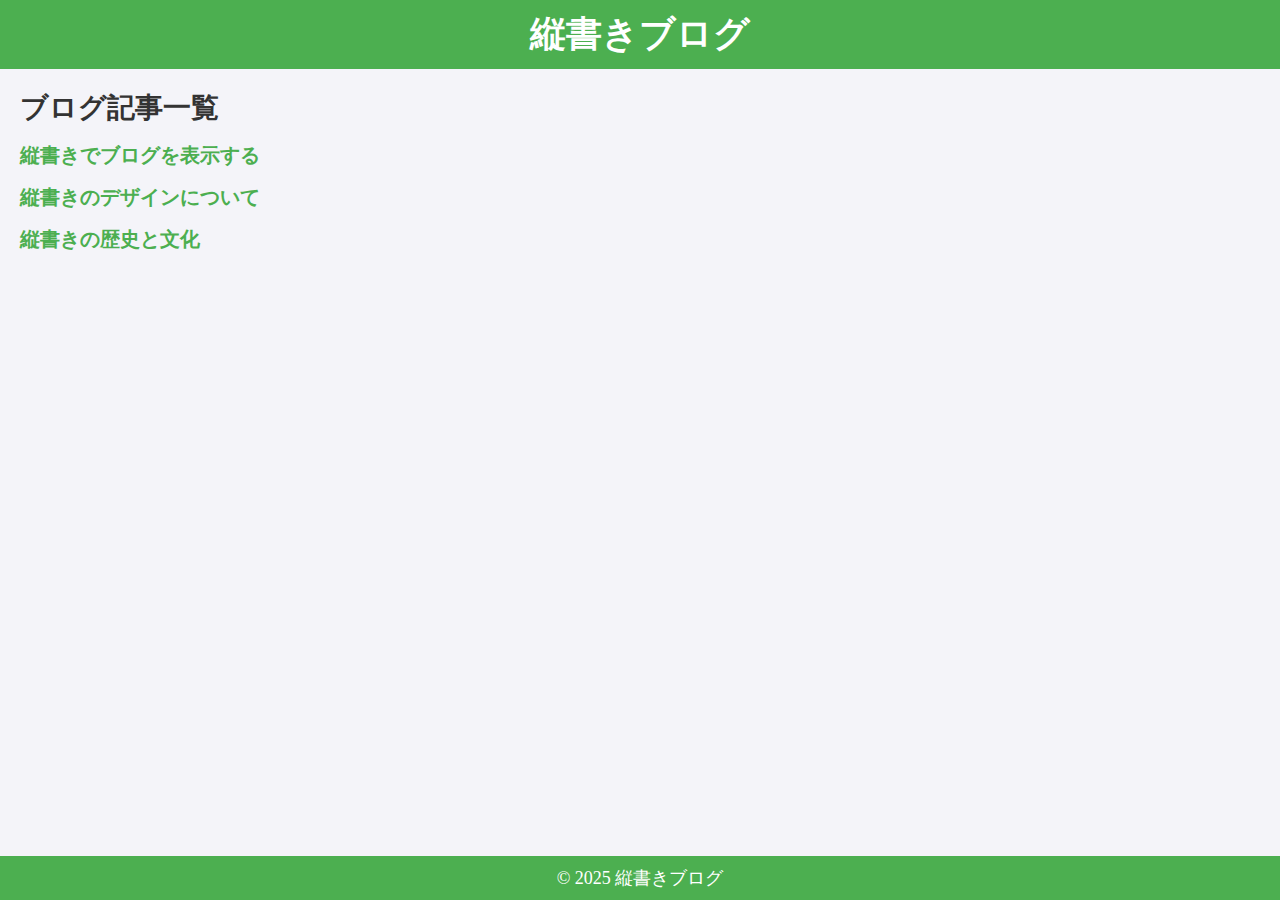
==== index.html @ 12be57df "Update index.html" ====
<!DOCTYPE html>
<html lang="ja">
<head>
  <meta charset="UTF-8">
  <meta name="viewport" content="width=device-width, initial-scale=1.0">
  <title>縦書きブログ</title>
  <link rel="stylesheet" href="style.css">
</head>
<body>
  <header>
    <h1>縦書きブログ</h1>
  </header>

  <section id="blog-list">
    <h2>ブログ記事一覧</h2>
    <ul id="article-list">
      <!-- 記事のタイトルリストがここに追加されます -->
    </ul>
  </section>

  <section id="article-detail">
    <!-- 記事詳細がここに表示されます -->
  </section>

  <footer>
    <p>&copy; 2025 縦書きブログ</p>
  </footer>

  <script src="script.js"></script>
</body>
</html>
---- style.css ----
/* 基本的なスタイル */
* {
  margin: 0;
  padding: 0;
  box-sizing: border-box;
  font-family: 'Yu Mincho', 'Hiragino Mincho ProN', serif;
}

body {
  background-color: #f4f4f9;
  color: #333;
  font-size: 18px;
}

header {
  text-align: center;
  background-color: #4CAF50;
  padding: 10px;
  color: white;
}

h1 {
  font-size: 36px;
}

section {
  margin: 20px;
}

h2 {
  font-size: 28px;
  margin-bottom: 15px;
}

/* 記事一覧 */
#article-list {
  list-style-type: none;
}

#article-list li {
  margin-bottom: 15px;
  font-size: 20px;
}

#article-list a {
  color: #4CAF50;
  text-decoration: none;
  font-weight: bold;
}

#article-list a:hover {
  text-decoration: underline;
}

/* 記事詳細 */
#article-detail {
  margin-top: 40px;
}

.vertical-text {
  writing-mode: vertical-rl;
  text-align: justify;
  font-size: 24px;
  line-height: 1.8;
  word-break: break-all;
}

/* フッター */
footer {
  text-align: center;
  background-color: #4CAF50;
  padding: 10px;
  color: white;
  position: fixed;
  width: 100%;
  bottom: 0;
}
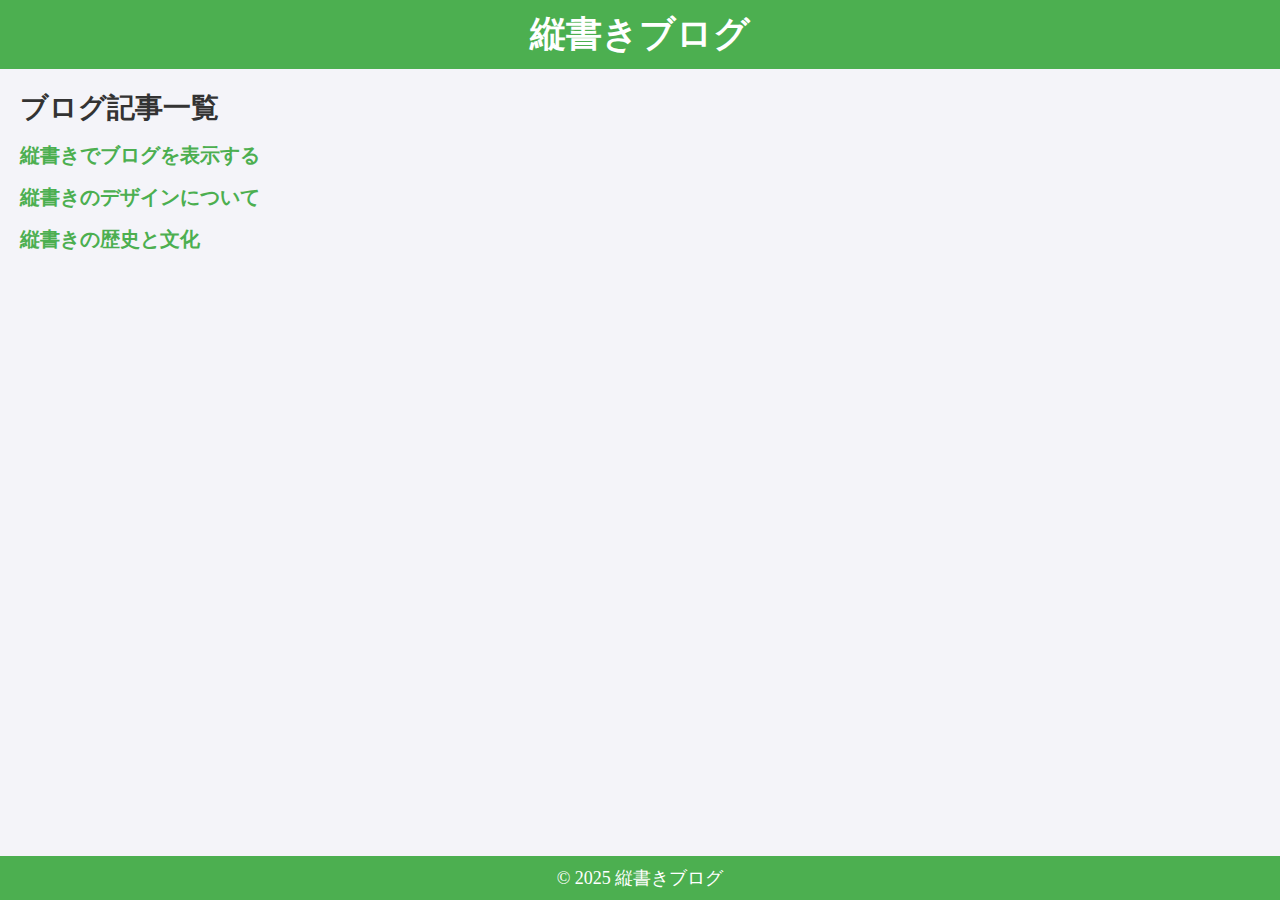
==== commit 52d93236: "Update index.html" ====
--- a/index.html
+++ b/index.html
@@ -8,7 +8,7 @@
 </head>
 <body>
   <header>
-    <h1>縦書きブログ</h1>
+    <h1 id="blog-title">縦書きブログ</h1>
   </header>
 
   <section id="blog-list">
@@ -29,5 +29,3 @@
   <script src="script.js"></script>
 </body>
 </html>
-
-
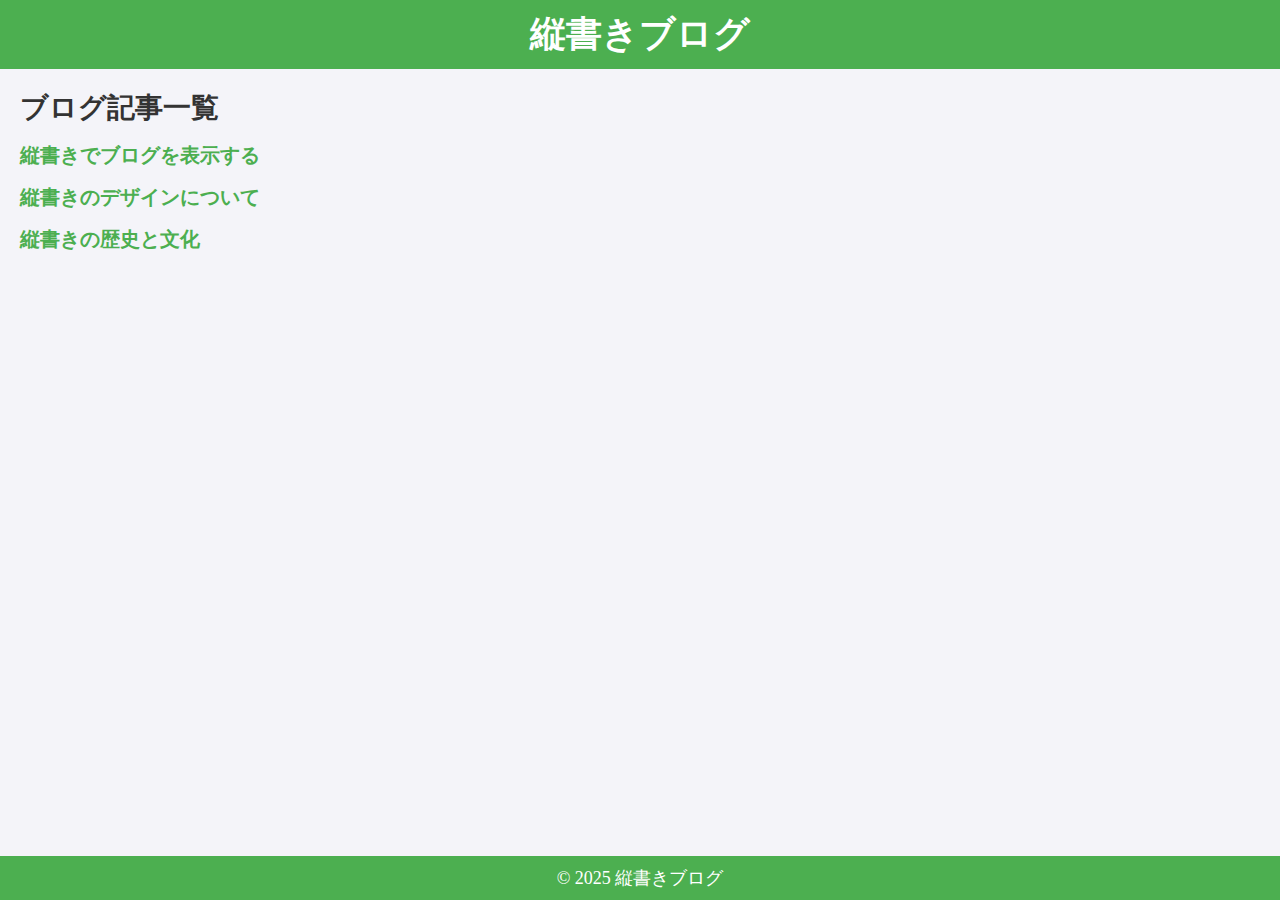
==== commit fade597a: "Update index.html" ====
--- a/index.html
+++ b/index.html
@@ -29,3 +29,4 @@
   <script src="script.js"></script>
 </body>
 </html>
+
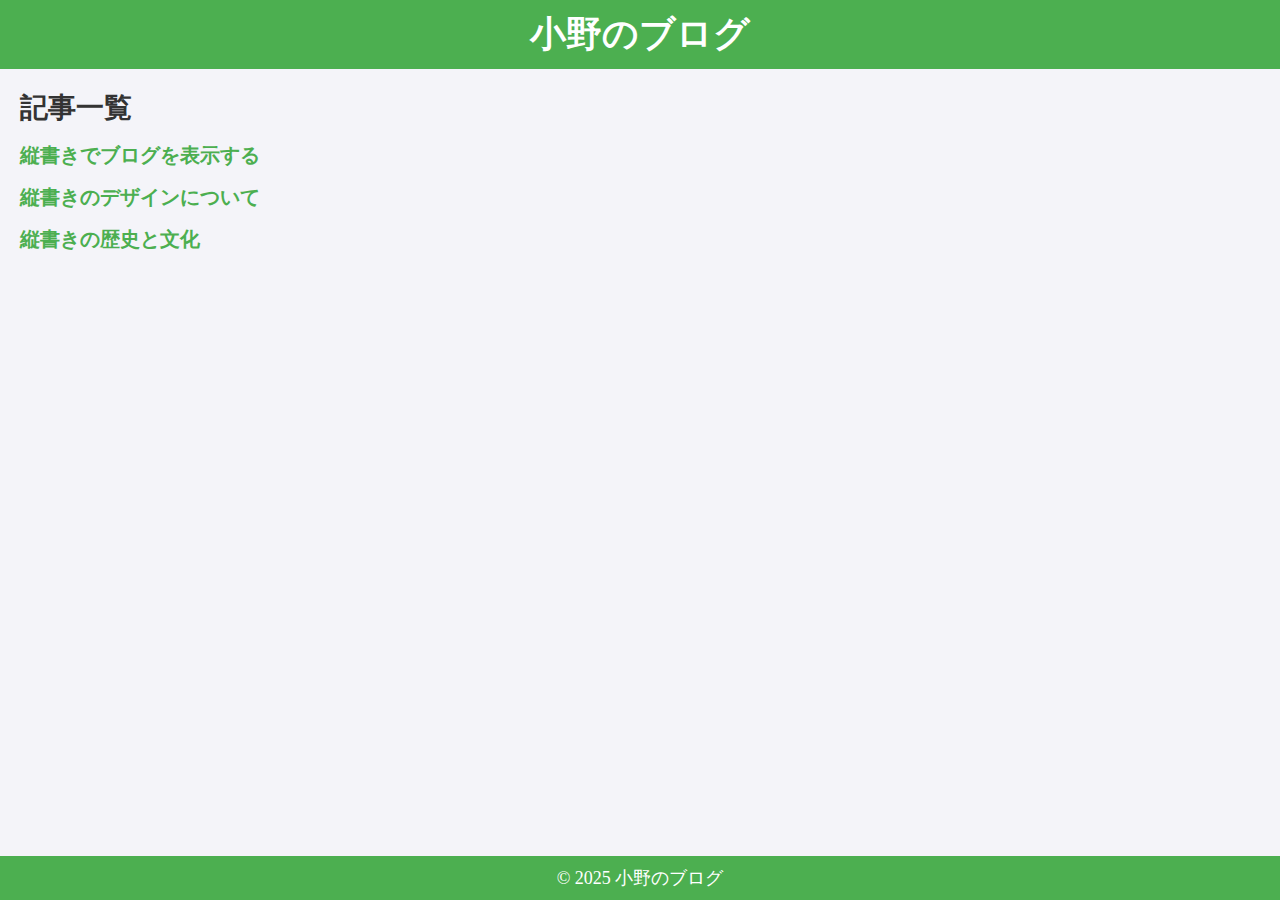
==== commit 0b13ad0c: "Update index.html" ====
--- a/index.html
+++ b/index.html
@@ -3,30 +3,25 @@
 <head>
   <meta charset="UTF-8">
   <meta name="viewport" content="width=device-width, initial-scale=1.0">
-  <title>縦書きブログ</title>
+  <title>小野のブログ</title>
   <link rel="stylesheet" href="style.css">
 </head>
 <body>
   <header>
-    <h1 id="blog-title">縦書きブログ</h1>
+    <h1 id="blog-title">小野のブログ</h1>
   </header>
 
   <section id="blog-list">
-    <h2>ブログ記事一覧</h2>
+    <h2>記事一覧</h2>
     <ul id="article-list">
       <!-- 記事のタイトルリストがここに追加されます -->
     </ul>
   </section>
 
-  <section id="article-detail">
-    <!-- 記事詳細がここに表示されます -->
-  </section>
-
   <footer>
-    <p>&copy; 2025 縦書きブログ</p>
+    <p>&copy; 2025 小野のブログ</p>
   </footer>
 
   <script src="script.js"></script>
 </body>
 </html>
-
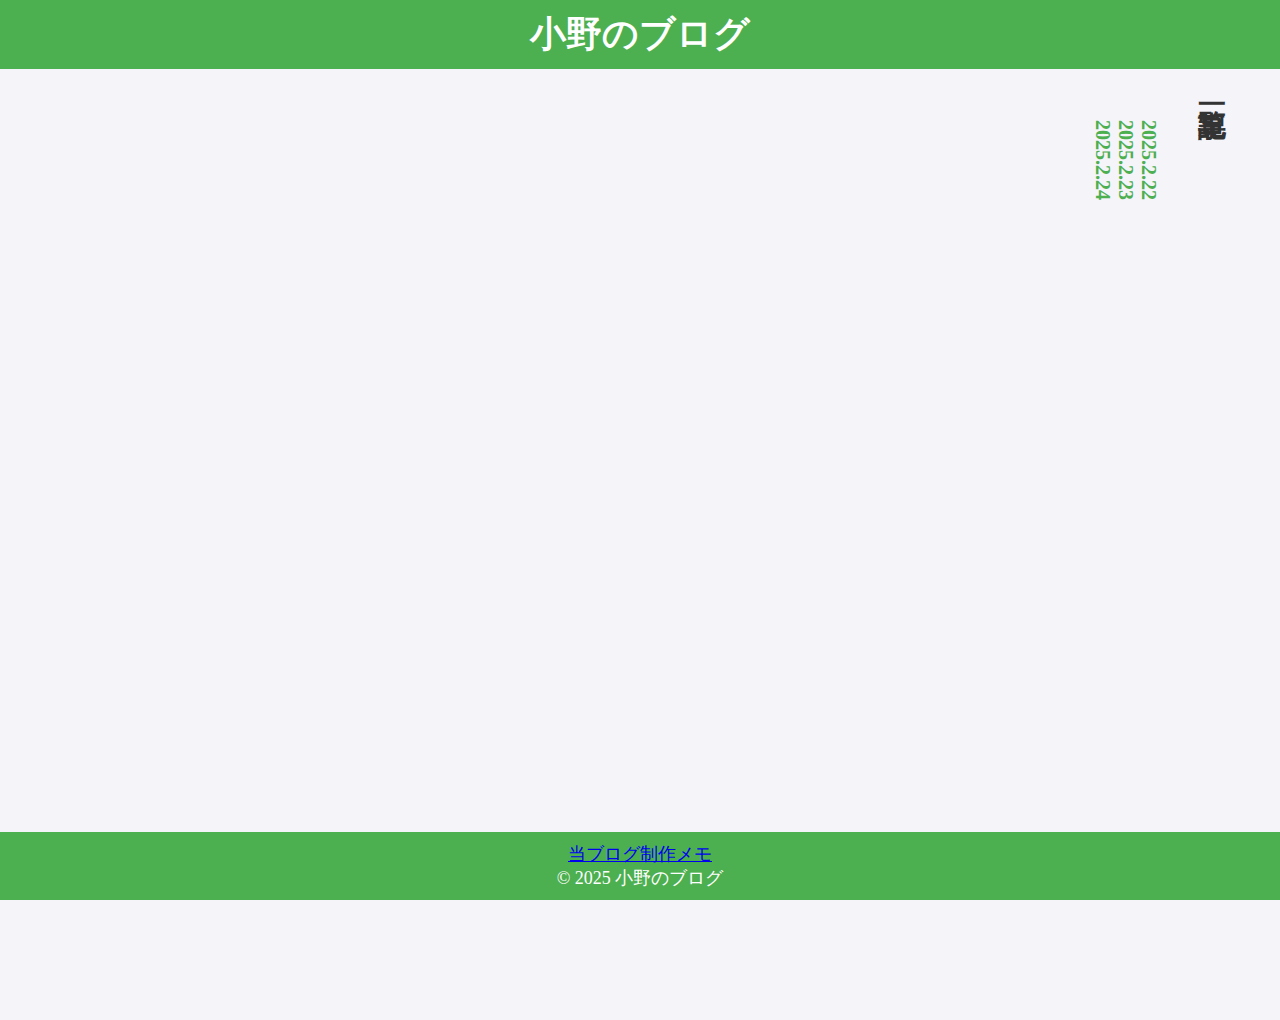
==== commit c859d18c: "Update index.html" ====
--- a/index.html
+++ b/index.html
@@ -19,6 +19,7 @@
   </section>
 
   <footer>
+    <p style="text-align: center"> <a href="memo/memo.html">当ブログ制作メモ</a></p>
     <p>&copy; 2025 小野のブログ</p>
   </footer>
 
--- a/style.css
+++ b/style.css
@@ -1,4 +1,4 @@
-/* 基本的なスタイル */
+/* 全ての要素に対して基本的なスタイルをリセット */
 * {
   margin: 0;
   padding: 0;
@@ -7,59 +7,103 @@
 }
 
 body {
-  background-color: #f4f4f9;
-  color: #333;
+  background-color: #f4f4f9;  /*背景色*/
+  color: #333;  /*文字色*/
   font-size: 18px;
 }
 
+/*ヘッダー部分*/
 header {
-  text-align: center;
-  background-color: #4CAF50;
-  padding: 10px;
-  color: white;
+  text-align: center;   /*ヘッダー内のテキストを中央ぞろえ*/
+  background-color: #4CAF50;    /*ヘッダーの背景色*/
+  padding: 10px;   /*ヘッダー内にスペース*/
+  color: white;  /*ヘッダー内の文字色*/
 }
 
 h1 {
-  font-size: 36px;
+  font-size: 36px;  /*タイトルのフォントサイズ*/
 }
 
+/*セクション（記事一覧）*/
 section {
-  margin: 20px;
+  margin: 20px;   /*セクションの周囲にスペースを追加*/
 }
 
 h2 {
-  font-size: 28px;
-  margin-bottom: 15px;
+  font-size: 28px;  /*記事一覧のタイトルのフォントサイズ*/
+  /*以下追加*/
+  writing-mode: vertical-rl;  /*縦書き*/ 
+  position: absolute;  /* 絶対配置して右側に表示 */
+  right: 50px; /*画面右側に配置*/
 }
 
 /* 記事一覧 */
 #article-list {
-  list-style-type: none;
+  list-style-type: none;  /*デフォルトのリストスタイル（丸い点）を無効化*/
+  margin: 0;  /*リスト全体のマージンを削除*/
+  padding: 0;  /*リスト全体のパディングを削除*/
+  position: absolute;  /* 絶対配置して右側に表示 */
+  right: 120px; /*画面右側に配置*/
+  top: 120px;  /* 上からのスペース調整 */
+  height: 100%;  /* 高さを100%画面全体に */
+  display: flex;  /*フレックスボックスを使用して子要素を並べる*/
+  flex-direction: column;  /* 子要素（リスト項目）を縦方向に並べる */
+  justify-content: flex-start;  /* 上に寄せる */
+  writing-mode: vertical-rl;  /* 右から左の縦書き */
+  /* text-align: center;   文字を中央揃え */
 }
 
+/*各リスト項目（記事タイトル）*/
 #article-list li {
   margin-bottom: 15px;
   font-size: 20px;
 }
 
+/*リンク（記事タイトル）のスタイル*/
 #article-list a {
-  color: #4CAF50;
-  text-decoration: none;
-  font-weight: bold;
+  color: #4CAF50; /*文字色*/
+  text-decoration: none;  /*リンク下線を削除*/
+  font-weight: bold;  /*リンクを太字に設定*/
 }
 
+/*リンクがホバーされているときのスタイル*/
 #article-list a:hover {
-  text-decoration: underline;
+  text-decoration: underline; /*下線を表示*/
 }
 
-/* 記事詳細 */
+/* 記事詳細のスタイル */
 #article-detail {
-  margin-top: 40px;
+  /*スマホでは余白が広すぎるため，調整*/
+  width: 90%; /*全体の80%を占めることとする*/
+  /*max-width: 2000px;  最大幅を設定*/
+  /*width: calc(100vw - 200px); /* スマホを考慮する前のコード。左右100pxの余白を確保 */
+  margin: 0 auto;
+  padding: 20px 0;
+  display: flex;
+  flex-direction: column;
+  align-items: center;
 }
 
+/* 記事ブロック */
+.article-block {
+  width: 100%;
+  padding: 10px;
+  border-bottom: 2px dashed #333; /* 破線で区切る */
+  background-color: white;
+  font-size: 18px;
+  line-height: 2em;
+  writing-mode: vertical-rl; /* 縦書き */
+  word-break: break-word;
+  overflow-wrap: break-word;
+}
+
+/* 縦書きスタイル */
 .vertical-text {
-  writing-mode: vertical-rl;
+  writing-mode: vertical-rl;  /* 縦書きに変更 */
+  white-space: pre-wrap; /* 空白と改行を保持 */
   text-align: justify;
+  position: absolute;  /* 絶対配置して右側に表示 */
+  right: 50px; /*画面右側に配置*/
   font-size: 24px;
   line-height: 1.8;
   word-break: break-all;
@@ -75,3 +119,62 @@
   width: 100%;
   bottom: 0;
 }
+
+/* レスポンシブデザイン？ */
+/* PC時 */
+@media screen and (min-width: 1024px) {
+  /*ウィンドウ幅が1024px以上の場合に適用*/
+}
+
+/* タブレット用 */
+/*ウィンドウ幅が最大1024pxまでの場合に適用*/
+@media screen and (max-width: 1024px) {
+  #article-detail {
+    width: 90%;
+  }
+  
+  .article-block {
+    font-size: 18px;
+    line-height: 2;
+  }
+}
+
+
+/* スマホ用 */
+/*ウィンドウ幅が最大600pxまでの場合に適用*/
+@media screen and (max-width: 600px) {
+  h1 {
+    font-size: 28px;
+  } 
+
+  h2 {
+    font-size: 24px;
+    text-align: left;
+    writing-mode: horizontal-tb;  /*スマホでは横書き*/
+    position: static; /* `absolute` を解除し、通常のフローに戻す */
+    margin-left: 10px; /* 左に少し余白を入れる */
+  }
+
+  #article-list {
+    flex-direction: column;
+    writing-mode: horizontal-tb;  /*スマホでは横書き*/
+    position: static; /* `absolute` を解除し、通常のフローに戻す */
+    text-align: left;  /* 左寄せ */
+    margin-left: 20px; /* 左に少し余白を入れる */
+    margin-top: 15px;  /*上に少し余白を入れる*/
+  }
+
+  #article-detail {
+    width: 95%; /*スマホでは幅を広げる*/
+    padding: 10px;
+  }
+  .article-block {
+    font-size: 18px;
+    line-height: 1.8;
+  }
+
+  p {
+    font-size: 16px;
+  }
+}
+/* ここまで追加 */
